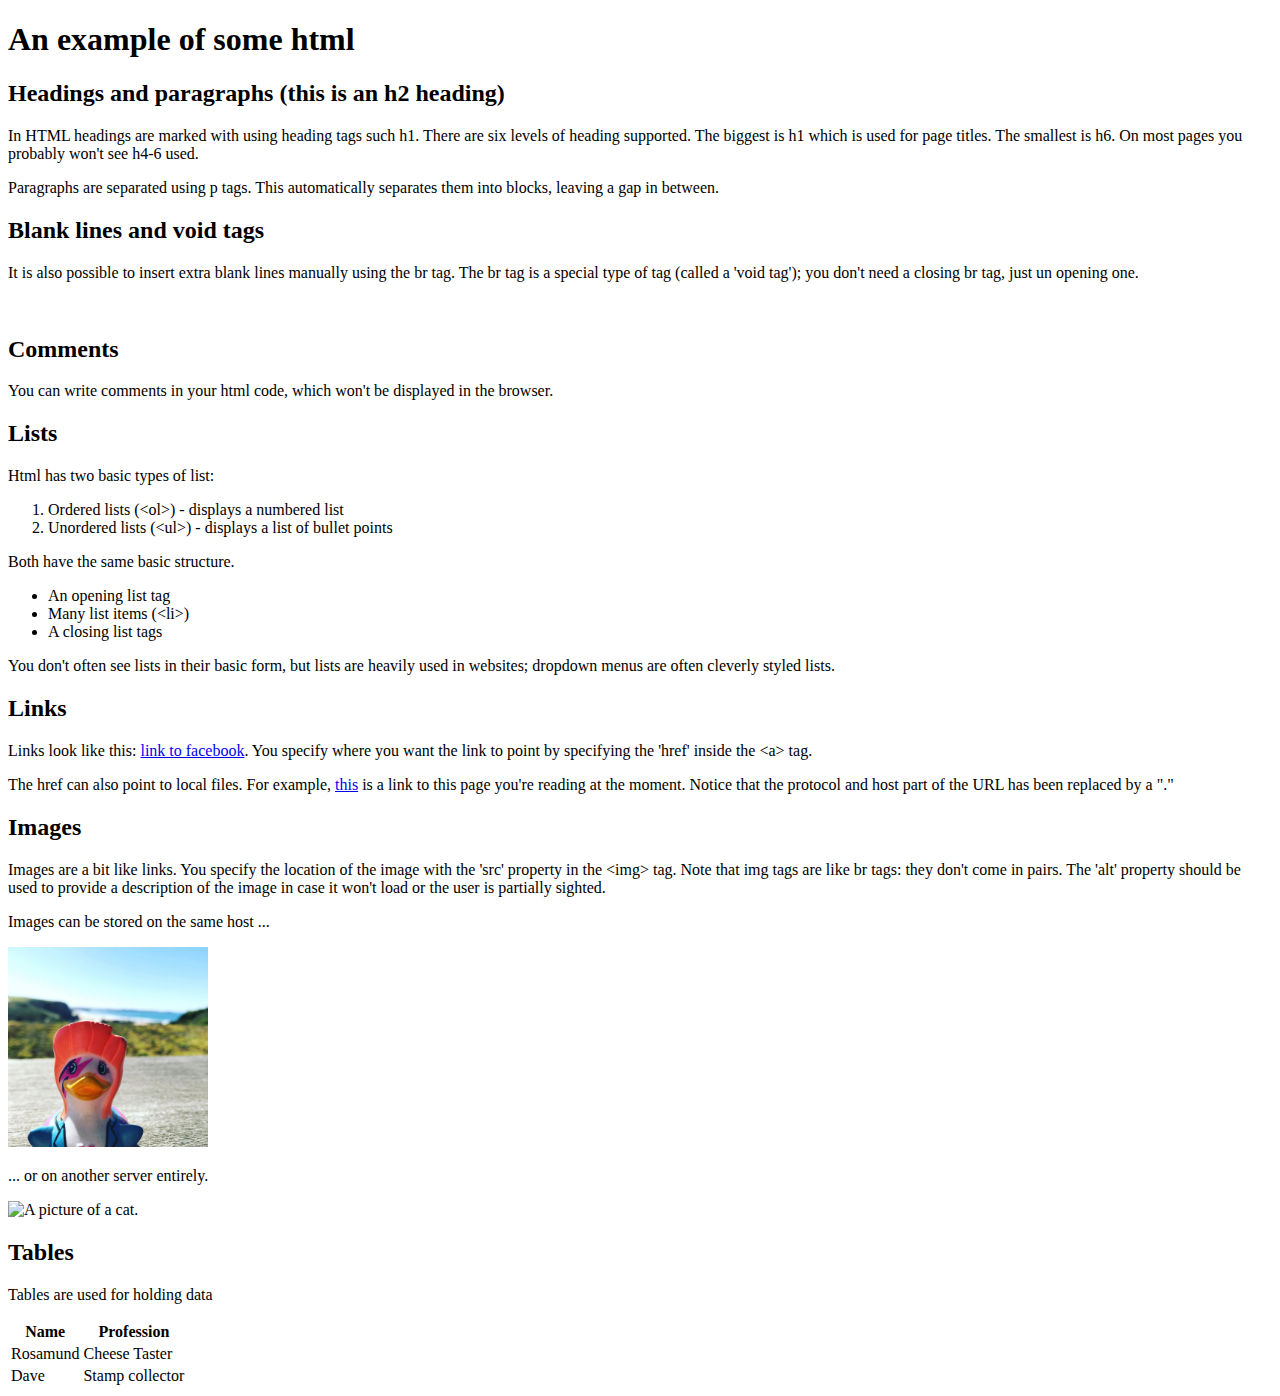
==== example.html @ f00e2e71 "A change test" ====
<!DOCTYPE html>
<html>
<head>
  <title>Example HTML page</title>
</head>
<body>
  <h1>An example of some html</h1>
  <h2>Headings and paragraphs (this is an h2 heading)</h2>

  <p>In HTML headings are marked with using heading tags such h1. There are six levels of heading supported. The biggest is h1 which is used for page titles. The smallest is h6. On most pages you probably won't see h4-6 used.</p>

  <p>Paragraphs are separated using p tags. This automatically separates them into blocks, leaving a gap in between.</p>

  <h2>Blank lines and void tags</h2>

  <p>It is also possible to insert extra blank lines manually using the br tag. The br tag is a special type of tag (called a 'void tag'); you don't need a closing br tag, just un opening one.</p>

  <br>

  <h2>Comments</h2>

  <p>You can write comments in your html code, which won't be displayed in the browser.</p>

  <!--- This is a comment. It won't show up in the page, but you will be able to see it if you view the page source (be warned!) -->


  <h2>Lists</h2>
  <p>Html has two basic types of list:</p>

  <ol>
    <li>Ordered lists (&lt;ol&gt;) - displays a numbered list</li>
    <li>Unordered lists (&lt;ul&gt;) - displays a list of bullet points</li>
  </ol>

  <p>Both have the same basic structure.</p>

  <ul>
    <li>An opening list tag</li>
    <li>Many list items (&lt;li&gt;)</li>
    <li>A closing list tags</li>
  </ul>

  <p>You don't often see lists in their basic form, but lists are heavily used in websites; dropdown menus are often cleverly styled lists.</p>

  <h2>Links</h2>
  <p>Links look like this: <a href="http://www.facebook.com">link to facebook</a>. You specify where you want the link to point by specifying the 'href' inside the &lt;a&gt; tag.</p>

  <p>The href can also point to local files. For example, <a href="./example.html">this</a> is a link to this page you're reading at the moment. Notice that the protocol and host part of the URL has been replaced by a "."</p>

  <h2>Images</h2>
  <p>Images are a bit like links. You specify the location of the image with the 'src' property in the &lt;img&gt; tag. Note that img tags are like br tags: they don't come in pairs. The 'alt' property should be used to provide a description of the image in case it won't load or the user is partially sighted.</p>

  <p>Images can be stored on the same host ... </p>
  <img src="./duck.jpg" alt="A local image" width="200px">

  <p>... or on another server entirely.</p>
  <img src="http://jerrymahoney.files.wordpress.com/2012/06/kitten.jpg" alt="A picture of a cat." width="200px">


  <h2>Tables</h2>
  <p>Tables are used for holding data</p>
  <table class='table'>
    <tr>
      <th>Name</th>
      <th>Profession</th>
    </tr>
    <tr>
      <td>Rosamund</td>
      <td>Cheese Taster</td>
    </tr>
    <tr>
      <td>Dave</td>
      <td>Stamp collector</td>
    </tr>
  </table>

</body>
</html>
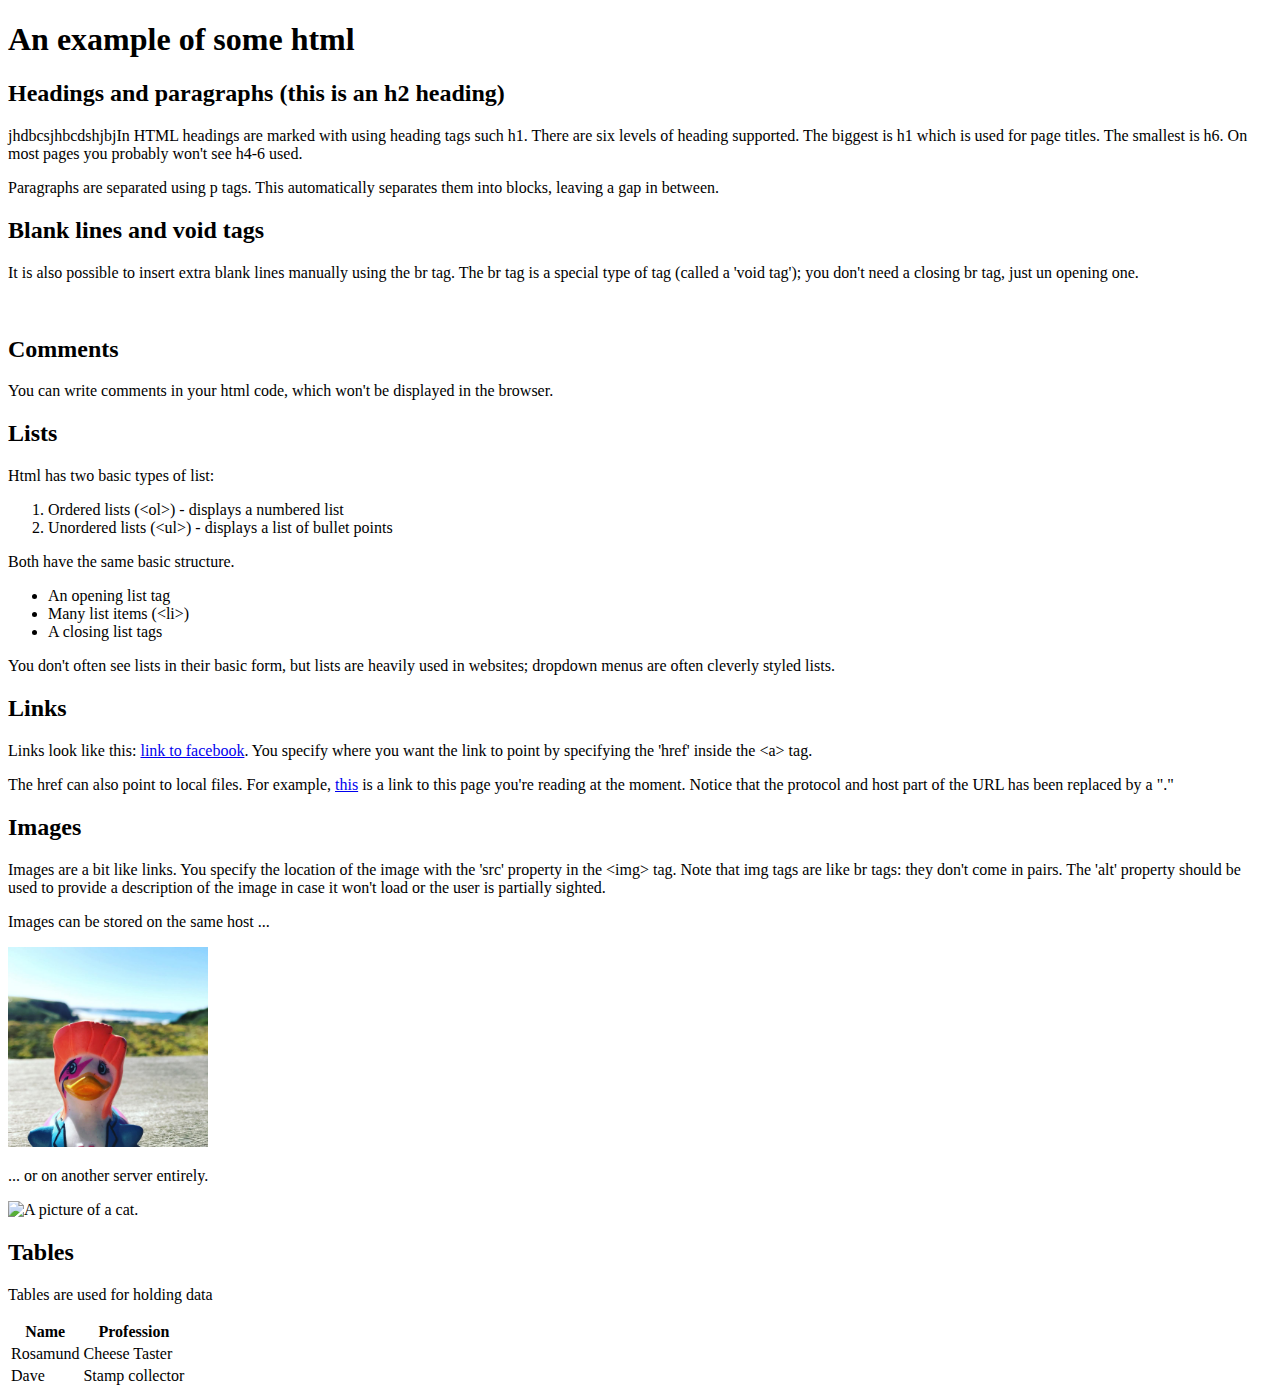
==== commit 9f9c844a: "Update example.html" ====
--- a/example.html
+++ b/example.html
@@ -7,7 +7,7 @@
   <h1>An example of some html</h1>
   <h2>Headings and paragraphs (this is an h2 heading)</h2>
 
-  <p>In HTML headings are marked with using heading tags such h1. There are six levels of heading supported. The biggest is h1 which is used for page titles. The smallest is h6. On most pages you probably won't see h4-6 used.</p>
+  <p>jhdbcsjhbcdshjbjIn HTML headings are marked with using heading tags such h1. There are six levels of heading supported. The biggest is h1 which is used for page titles. The smallest is h6. On most pages you probably won't see h4-6 used.</p>
 
   <p>Paragraphs are separated using p tags. This automatically separates them into blocks, leaving a gap in between.</p>
 
